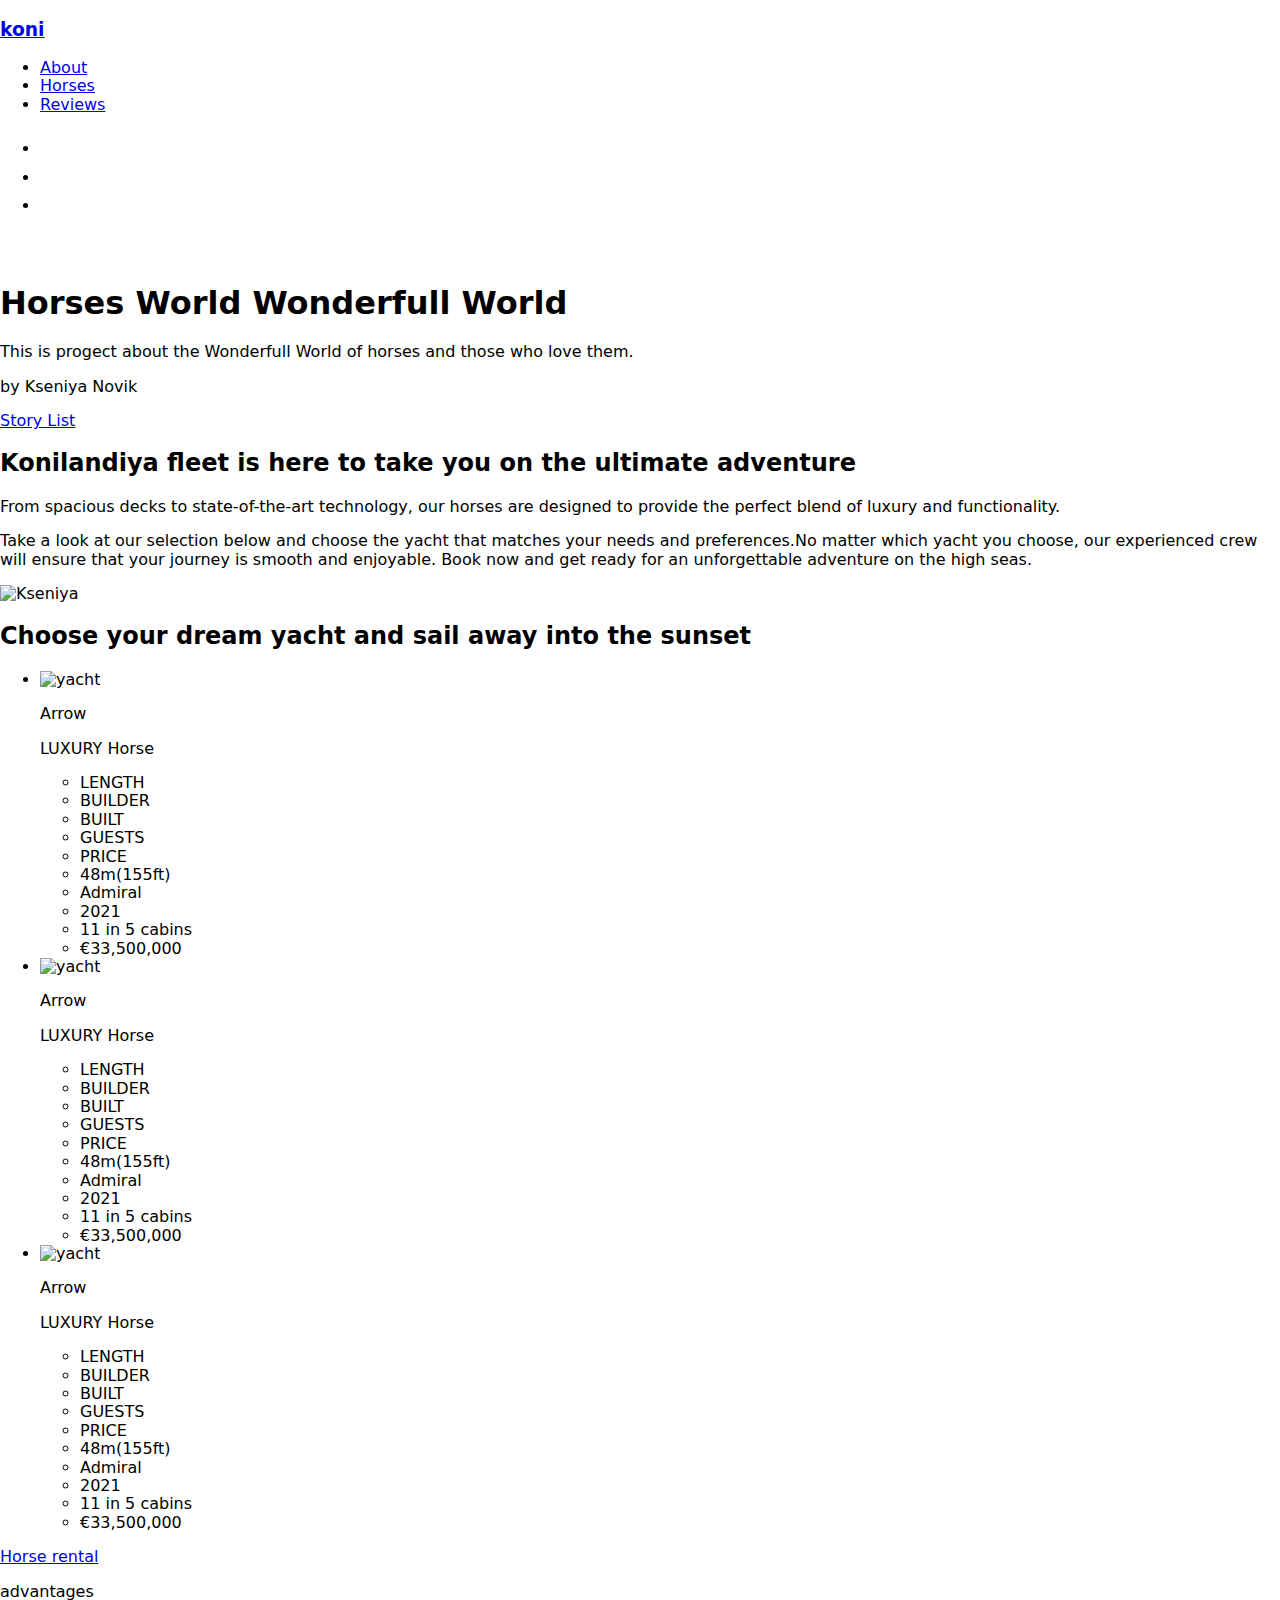
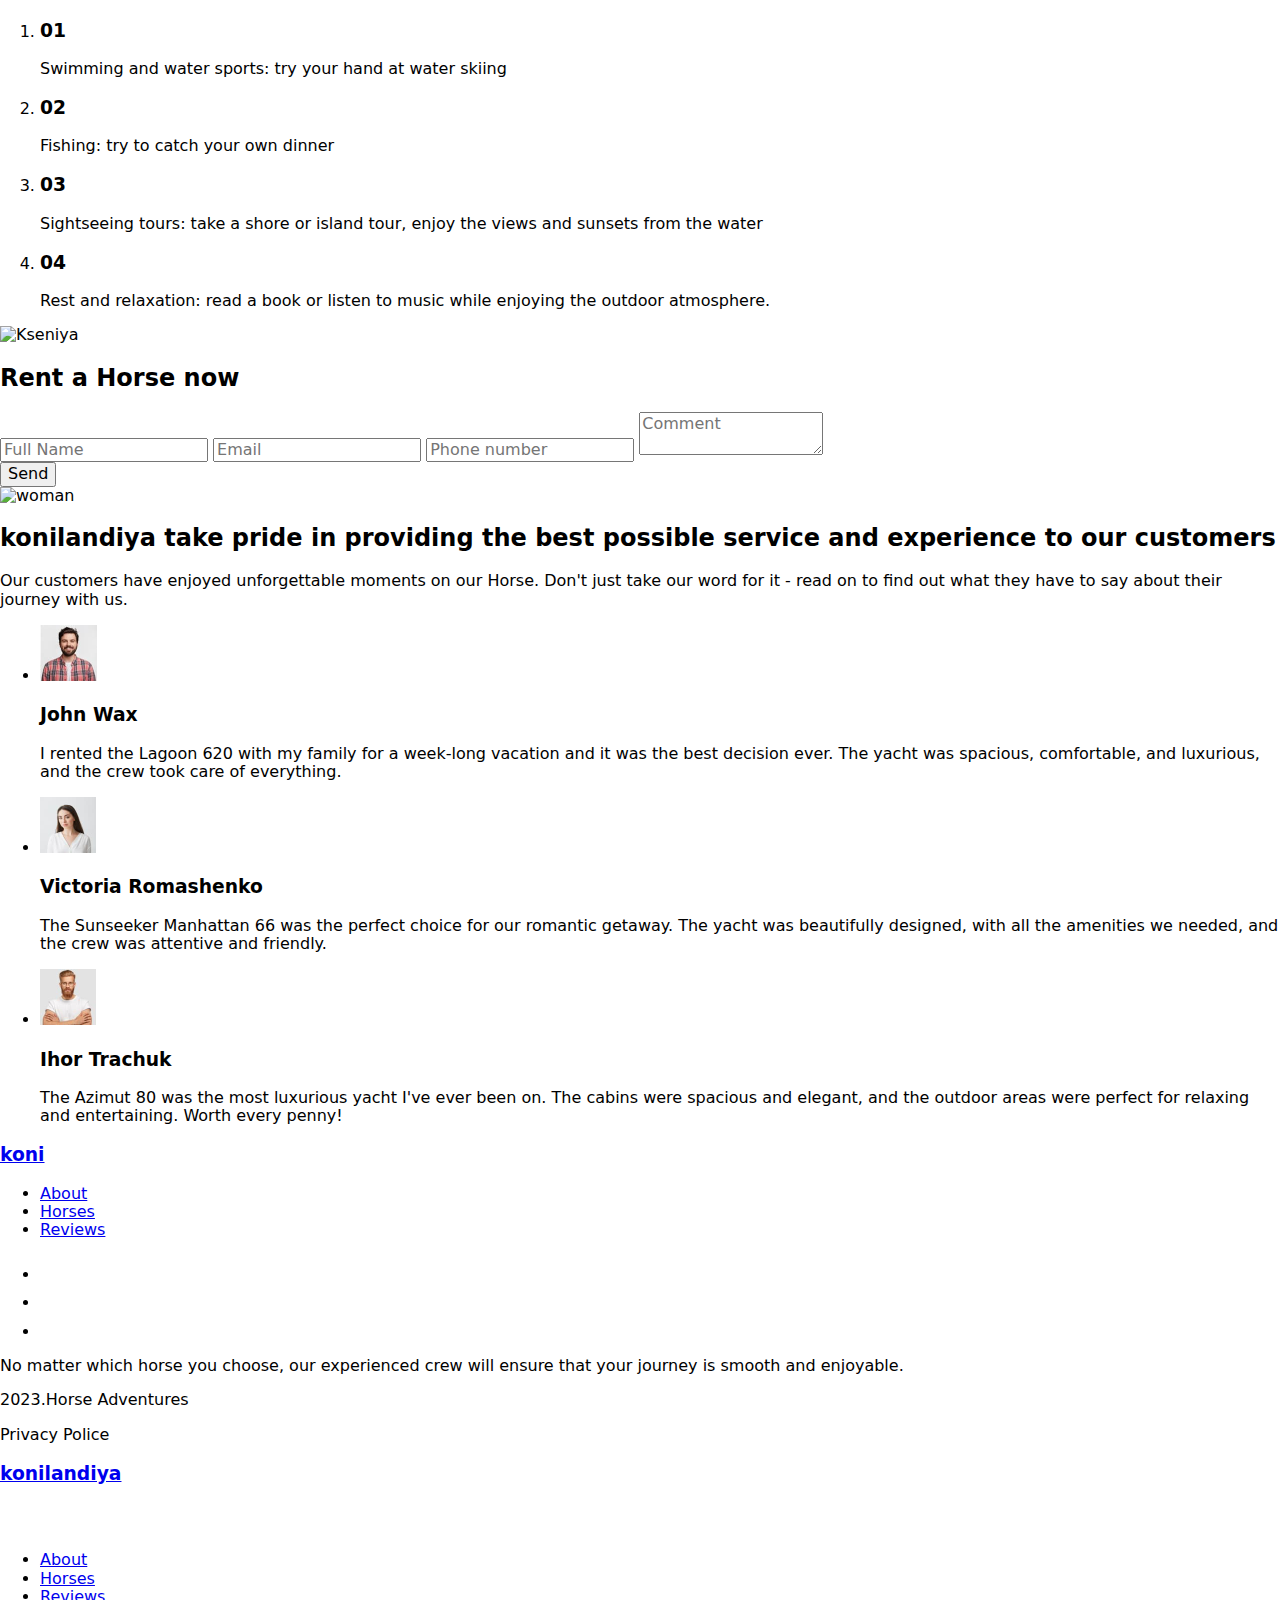
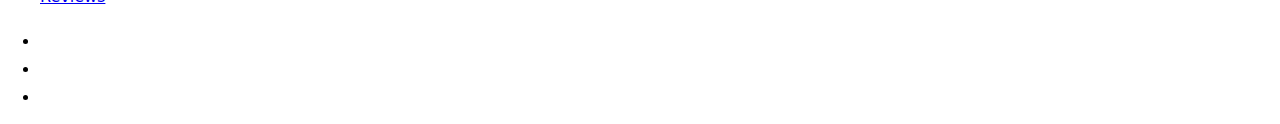
==== index.html @ ba9760f6 "Deploying to gh-pages from @ TarasNovik/konilandiya@6ae3e9ffd00a30eef5638ca9eb85bf108523a5fb 🚀" ====
<!DOCTYPE html>
<html lang="en">

<head>
  <meta charset="UTF-8">
  <link rel="icon" type="image/svg+xml" href="./scr/img/icons.svg#icon-YA">
  <meta name="viewport" content="width=device-width, initial-scale=1.0">
  <title>koni
  </title>
  <link rel="stylesheet" href="https://cdnjs.cloudflare.com/ajax/libs/modern-normalize/2.0.0/modern-normalize.min.css">
  <link rel="preconnect" href="https://fonts.googleapis.com">
  <link rel="preconnect" href="https://fonts.gstatic.com" crossorigin>
  <link href="https://fonts.googleapis.com/css2?family=Inter:wght@300;400;500&display=swap" rel="stylesheet">
  <link rel="stylesheet" href="../css/styles.css" />
  <script type="module" crossorigin src="/novik-ships/commonHelpers.js"></script>
</head>

<body>
  <section id="header" class="header">
    <div class="header-cont">
        <a href="#hero">
            <h3 class="header-logo">koni</h3>
        </a>
        <div class="header-nav-social">
            <ul class="footer-navigation-list">
                <li class="header-navigation-item"><a class="footer-a" href="#abouts">About</a>
                </li>
                <li class="header-navigation-item"><a class="footer-a" href="#ouryacht">Horses</a>
                </li>
                <li class="header-navigation-item"><a class="footer-a" href="#reviews">Reviews</a>
                </li>
            </ul>
            <ul class="header-social-list">
                <li class="header-social-item">
                    <a href="https://www.instagram.com/goitclub/">
                        <svg class="social-header-icon" width="24" height="24">
                            <use href="/novik-ships/assets/icons-5dbfdb24.svg#icon-instagram"></use>
                        </svg>
                    </a>
                </li>
                <li class="header-social-item">
                    <a href="https://www.youtube.com/c/GoIT">
                        <svg class="social-header-icon" width="24" height="24">
                            <use href="/novik-ships/assets/icons-5dbfdb24.svg#icon-youtube"></use>
                        </svg>
                    </a>
                </li>
                <li class="header-social-item">
                    <a href="https://www.facebook.com/goITclub/">
                        <svg class="social-header-icon" width="24" height="24">
                            <use href="/novik-ships/assets/icons-5dbfdb24.svg#icon-facebook"></use>
                        </svg>
                    </a>
                </li>
            </ul>
        </div>
        <a onclick="document.getElementById('window').style.display='block'" class="header-menu-open">
            <svg width="28" height="28">
                <use href="/novik-ships/assets/icons-5dbfdb24.svg#icon-burger"></use>
            </svg>
        </a>
    </div>
</section>
  <main>
    <section id="hero" class="hero conteiner">
    <div class="hero-content">
        <h1 class="hero-title">Horses World Wonderfull World
        </h1>
        <p class="hero-text">This is progect about the Wonderfull World of horses and those who love them.
        </p>
        <p class="hero-text1">by Kseniya Novik
        </p>
        <a class="hero-a" href="#rents">Story List</a>
    </div>
</section>
    <section id="abouts" class="conteiner">
    <div class="about">
        <div class="about-content">
            <h2 class="about-title">Konilandiya fleet is here to take you on the ultimate adventure</h2>
            <div class="about-content-text">
                <p class="about-text-1">From spacious decks to state-of-the-art technology, our horses are designed to
                    provide
                    the perfect blend of luxury and
                    functionality.</p>
                <p class="about-text-2">Take a look at our selection below and choose the yacht that matches your needs
                    and
                    preferences.No matter which yacht
                    you choose, our experienced crew will ensure that your journey is smooth and enjoyable. Book now and
                    get
                    ready for an
                    unforgettable adventure on the high seas.</p>
            </div>
        </div>
        <div class="about-blok-img">
            <picture>
                <source srcset="/novik-ships/assets/about-kseniya-96d95a40.jpg 1x, /novik-ships/assets/about-kseniya-96d95a40.jpg 2x"
                    media="(min-width: 1440px)">
                <source srcset="/novik-ships/assets/about-kseniya-96d95a40.jpg 1x, /novik-ships/assets/about-kseniya-96d95a40.jpg 2x"
                    media="(min-width: 1280px)">
                <source srcset="/novik-ships/assets/about-kseniya-96d95a40.jpg 1x, /novik-ships/assets/about-kseniya-96d95a40.jpg 2x"
                    media="(min-width: 768px)">
                <source srcset="/novik-ships/assets/about-kseniya-96d95a40.jpg 1x, /novik-ships/assets/about-kseniya-96d95a40.jpg 2x"
                    media="(max-width: 767px)">
                <img src="/novik-ships/assets/about-kseniya-96d95a40.jpg" alt="Kseniya">
            </picture>
        </div>
    </div>
</section>
    <section id="ouryacht" class="ouryachts conteiner">
    <h2 class="ouryachts-title">Choose your dream yacht and sail away into the sunset</h2>
    <ul class="ouryachts-cards">
        <li class="ouryachts-card-1">
            <picture>
                <source srcset="/novik-ships/assets/horse-1-f07447ae.jpg 1x, /novik-ships/assets/horse-1-f07447ae.jpg 2x"
                    media="(min-width: 1440px)">
                <source srcset="/novik-ships/assets/horse-1-f07447ae.jpg 1x, /novik-ships/assets/horse-1-f07447ae.jpg 2x"
                    media="(min-width: 1280px)">
                <source srcset="/novik-ships/assets/horse-1-f07447ae.jpg 1x, /novik-ships/assets/horse-1-f07447ae.jpg 2x"
                    media="(min-width: 768px)">
                <source srcset="/novik-ships/assets/horse-1-f07447ae.jpg 1x, /novik-ships/assets/horse-1-f07447ae.jpg 2x"
                    media="(max-width: 767px)">
                <img src="/novik-ships/assets/horse-1-f07447ae.jpg" alt="yacht">
            </picture>
            <div class="our-card-content">
                <div class="our-card-title">
                    <p class="ouryacht-name">Arrow</p>
                    <p class="ouryacht-klass">LUXURY Horse</p>
                </div>
                <div class="our-card-capacity">
                    <ul class="our-main-list">
                        <li>LENGTH</li>
                        <li>BUILDER</li>
                        <li>BUILT</li>
                        <li>GUESTS</li>
                        <li>PRICE</li>
                    </ul>
                    <ul class="our-detail-list">
                        <li>48m(155ft)</li>
                        <li>Admiral</li>
                        <li>2021</li>
                        <li>11 in 5 cabins</li>
                        <li>€33,500,000</li>
                    </ul>
                </div>

            </div>
        </li>
        <li class="ouryachts-card-2">
            <picture>
                <source srcset="/novik-ships/assets/horse-2-d01fa845.jpg 1x, /novik-ships/assets/horse-2-d01fa845.jpg 2x"
                    media="(min-width: 1440px)">
                <source srcset="/novik-ships/assets/horse-2-d01fa845.jpg 1x, /novik-ships/assets/horse-2-d01fa845.jpg 2x"
                    media="(min-width: 1280px)">
                <source srcset="/novik-ships/assets/horse-2-d01fa845.jpg 1x, /novik-ships/assets/horse-2-d01fa845.jpg 2x"
                    media="(min-width: 768px)">
                <img src="/novik-ships/assets/horse-2-d01fa845.jpg" alt="yacht">
            </picture>
            <div class="our-card-content">
                <div class="our-card-title">
                    <p class="ouryacht-name">Arrow</p>
                    <p class="ouryacht-klass">LUXURY Horse</p>
                </div>
                <div class="our-card-capacity">
                    <ul class="our-main-list">
                        <li>LENGTH</li>
                        <li>BUILDER</li>
                        <li>BUILT</li>
                        <li>GUESTS</li>
                        <li>PRICE</li>
                    </ul>
                    <ul class="our-detail-list">
                        <li>48m(155ft)</li>
                        <li>Admiral</li>
                        <li>2021</li>
                        <li>11 in 5 cabins</li>
                        <li>€33,500,000</li>
                    </ul>
                </div>

            </div>
        </li>
        <li class="ouryachts-card-3">
            <picture>
                <source srcset="/novik-ships/assets/horse-3-88b7dfd2.jpg 1x, /novik-ships/assets/horse-3-88b7dfd2.jpg 2x"
                    media="(min-width: 1440px)">
                <source srcset="/novik-ships/assets/horse-3-88b7dfd2.jpg 1x, /novik-ships/assets/horse-3-88b7dfd2.jpg 2x"
                    media="(min-width: 1280px)">
                <img src="/novik-ships/assets/horse-3-88b7dfd2.jpg" alt="yacht">
            </picture>
            <div class="our-card-content">
                <div class="our-card-title">
                    <p class="ouryacht-name">Arrow</p>
                    <p class="ouryacht-klass">LUXURY Horse</p>
                </div>
                <div class="our-card-capacity">
                    <ul class="our-main-list">
                        <li>LENGTH</li>
                        <li>BUILDER</li>
                        <li>BUILT</li>
                        <li>GUESTS</li>
                        <li>PRICE</li>
                    </ul>
                    <ul class="our-detail-list">
                        <li>48m(155ft)</li>
                        <li>Admiral</li>
                        <li>2021</li>
                        <li>11 in 5 cabins</li>
                        <li>€33,500,000</li>
                    </ul>
                </div>

            </div>
        </li>
    </ul>
    <a class="our-a" href="#rents">Horse rental</a>

</section>
    <section class="conteiner advantages">
    <p class="visually-hidden">advantages</p>
    <ol class="advantages-list">
        <li class="advantages-list-item">
            <h3 class="adv-list-nomer">01</h3>

            <p class="adv-list-text">Swimming and water sports: try your hand at water skiing</p>
        </li>
        <li class="advantages-list-item">
            <h3 class="adv-list-nomer">02</h3>

            <p class="adv-list-text">Fishing: try to catch your own dinner</p>
        </li>
        <li class="advantages-list-item">
            <h3 class="adv-list-nomer">03</h3>

            <p class="adv-list-text">Sightseeing tours: take a shore or island tour, enjoy the views and sunsets from
                the water</p>
        </li>
        <li class="advantages-list-item">
            <h3 class="adv-list-nomer">04</h3>

            <p class="adv-list-text">Rest and relaxation: read a book or listen to music while enjoying the outdoor
                atmosphere.</p>
        </li>
    </ol>
    <div class="adv-picture">
        <picture>
            <source srcset="/novik-ships/assets/advantages-kseniya-4c2199e6.jpg 1x, /novik-ships/assets/advantages-kseniya-4c2199e6.jpg 2x"
                media="(min-width: 1440px)">
            <source srcset="/novik-ships/assets/advantages-kseniya-4c2199e6.jpg 1x, /novik-ships/assets/advantages-kseniya-4c2199e6.jpg 2x"
                media="(min-width: 1280px)">
            <source srcset="/novik-ships/assets/advantages-kseniya-4c2199e6.jpg 1x, /novik-ships/assets/advantages-kseniya-4c2199e6.jpg 2x"
                media="(min-width: 768px)">
            <source srcset="/novik-ships/assets/advantages-kseniya-4c2199e6.jpg 1x, /novik-ships/assets/advantages-kseniya-4c2199e6.jpg 2x"
                media="(max-width: 767px)">
            <img src="/novik-ships/assets/advantages-kseniya-4c2199e6.jpg" alt="Kseniya">
        </picture>
    </div>
</section>
    <section id="rents" class="conteiner rent-section">
    <div class="rent">
        <h2 class="rent-form-title">Rent a Horse now</h2>
        <form class="rent-form">
            <input class="rent-form-input" name="user-name" type="text" pattern="[a-zA-Zа-яА-ЯіІїЇєЄ]+"
                placeholder="Full Name" required>
            <input class="rent-form-input" name="user-email" type="email" placeholder="Email" required>
            <input class="rent-form-input" name="user-phone" type="tel" pattern="[0-9]{3}-[0-9]{3}-[0-9]{2}-[0-9]{2}"
                placeholder="Phone number" required>
            <textarea class="rent-form-comment" name="user-comment" placeholder="Comment" required></textarea>
        </form>
        <button class="rent-submit-buttom" type="submit">Send</button>
    </div>
    <div class="rent-picture">
        <picture>
            <source srcset="/novik-ships/assets/woman-91833cdc.jpg 1x, /novik-ships/assets/woman-91833cdc.jpg 2x" media="(min-width: 1440px)">
            <source srcset="/novik-ships/assets/woman-91833cdc.jpg 1x, /novik-ships/assets/woman-91833cdc.jpg 2x" media="(min-width: 1280px)">
            <source srcset="/novik-ships/assets/woman-91833cdc.jpg 1x, /novik-ships/assets/woman-91833cdc.jpg 2x" media="(min-width: 768px)">
            <source srcset=" ./img/rent/rent-mobile.jpg 1x, ./img/rent/woman.jpg 2x" media="(max-width: 767px)">
            <img src="/novik-ships/assets/woman-91833cdc.jpg" alt="woman">
        </picture>
    </div>
</section>
    <section id="reviews" class="conteiner">
    <h2 class="reviews-title">konilandiya take pride in providing the best possible service and experience to our
        customers
    </h2>
    <p class="reviews-text">Our customers have enjoyed unforgettable moments on our Horse. Don't just take our word for
        it - read
        on to find out
        what they have to say about their journey with us.</p>
    <ul class="reviews-card-list">
        <li class="reviews-card john">
            <img class="reviews-foto" srcset="[data-uri] 2x" src="[data-uri]"
                alt="John foto">
            <h3 class="reviews-card-title">John Wax</h3>
            <p class="reviews-card-text">I rented the Lagoon 620 with my family for a week-long vacation and it was the
                best decision
                ever. The yacht was
                spacious, comfortable, and luxurious, and the crew took care of everything.</p>
        </li>
        <li class="reviews-card vika">
            <img class="reviews-foto " srcset="[data-uri] 2x" src="[data-uri]"
                alt="Victoria foto">
            <h3 class="reviews-card-title">Victoria Romashenko</h3>
            <p class="reviews-card-text">The Sunseeker Manhattan 66 was the perfect choice for our romantic getaway. The
                yacht was beautifully designed, with all
                the amenities we needed, and the crew was attentive and friendly.</p>
        </li>
        <li class="reviews-card ihor">
            <img class="reviews-foto" srcset="[data-uri] 2x" src="[data-uri]"
                alt="Ihor foto">
            <h3 class="reviews-card-title">Ihor Trachuk</h3>
            <p class="reviews-card-text">The Azimut 80 was the most luxurious yacht I've ever been on. The cabins were
                spacious and elegant, and the outdoor
                areas were perfect for relaxing and entertaining. Worth every penny!</p>
        </li>
    </ul>
</section>
  </main>
  <section class="footer-section">
    <div class="footer">
        <div class="footer-box-nav">
            <div class="footer-logo-nav">
                <a href="#hero">
                    <h3 class="footer-logo">koni</h3>
                </a>
                <ul class="footer-navigation-list">
                    <li class="footer-navigation-item"><a class="footer-a" href="#abouts">About</a>
                    </li>
                    <li class="footer-navigation-item"><a class="footer-a" href="#ouryacht">Horses</a>
                    </li>
                    <li class="footer-navigation-item"><a class="footer-a" href="#reviews">Reviews</a>
                    </li>
                </ul>
            </div>
            <ul class="footer-social-list">
                <li class="footer-social-item">
                    <a class="elips-foot" href="https://www.instagram.com/goitclub/">
                        <svg class="social-list-icon" width="24" height="24">
                            <use href="/novik-ships/assets/icons-5dbfdb24.svg#icon-instagram"></use>
                        </svg>
                    </a>
                </li>
                <li class="footer-social-item">
                    <a class="elips-foot" href="https://www.youtube.com/c/GoIT">
                        <svg class="social-list-icon" width="24" height="24">
                            <use href="/novik-ships/assets/icons-5dbfdb24.svg#icon-youtube"></use>
                        </svg>
                    </a>
                </li>
                <li class="footer-social-item">
                    <a class="elips-foot" href="https://www.facebook.com/goITclub/">
                        <svg class="social-list-icon" width="24" height="24">
                            <use href="/novik-ships/assets/icons-5dbfdb24.svg#icon-facebook"></use>
                        </svg>
                    </a>
                </li>
            </ul>
        </div>
        <p class="footer-haslo">No matter which horse you choose, our experienced crew will ensure that your journey is
            smooth and enjoyable.</p>
        <div class="footer-atribut-list">
            <p class="footer-atribut">2023.Horse Adventures</p>
            <p class="footer-atribut">Privacy Police</p>
        </div>
    </div>
</section>
  <section id="window" class="window is-open">
    <div class="header-cont">
        <a onclick="document.getElementById('window').style.display='none'" href="#hero">
            <h3 class="window-logo">konilandiya</h3>
        </a>
        <a onclick="document.getElementById('window').style.display='none'" class="header-menu-open" href="#header">
            <svg width="28" height="28">
                <use href="/novik-ships/assets/icons-5dbfdb24.svg#icon-close"></use>
            </svg>
        </a>
    </div>
    <div class="window-nav-social">
        <ul class="window-navigation-list">
            <li class="window-navigation-item"><a onclick="document.getElementById('window').style.display='none'"
                    class="footer-a" href="#abouts">About</a>
            </li>
            <li class="window-navigation-item"><a onclick="document.getElementById('window').style.display='none'"
                    class="footer-a" href="#ouryacht">Horses</a>
            </li>
            <li class="window-navigation-item"><a onclick="document.getElementById('window').style.display='none'"
                    class="footer-a" href="#reviews">Reviews</a>
            </li>
        </ul>
        <ul class="footer-social-list">
            <li class="footer-social-item">
                <a href="https://www.instagram.com/goitclub/">
                    <svg class="social-list-icon" width="24" height="24">
                        <use href="/novik-ships/assets/icons-5dbfdb24.svg#icon-instagram"></use>
                    </svg>
                </a>
            </li>
            <li class="footer-social-item">
                <a href="https://www.youtube.com/c/GoIT">
                    <svg class="social-list-icon" width="24" height="24">
                        <use href="/novik-ships/assets/icons-5dbfdb24.svg#icon-youtube"></use>
                    </svg>
                </a>
            </li>
            <li class="footer-social-item">
                <a href="https://www.facebook.com/goITclub/">
                    <svg class="social-list-icon" width="24" height="24">
                        <use href="/novik-ships/assets/icons-5dbfdb24.svg#icon-facebook">
                        </use>
                    </svg>
                </a>
            </li>
        </ul>
    </div>
</section>
  
</body>



</html>
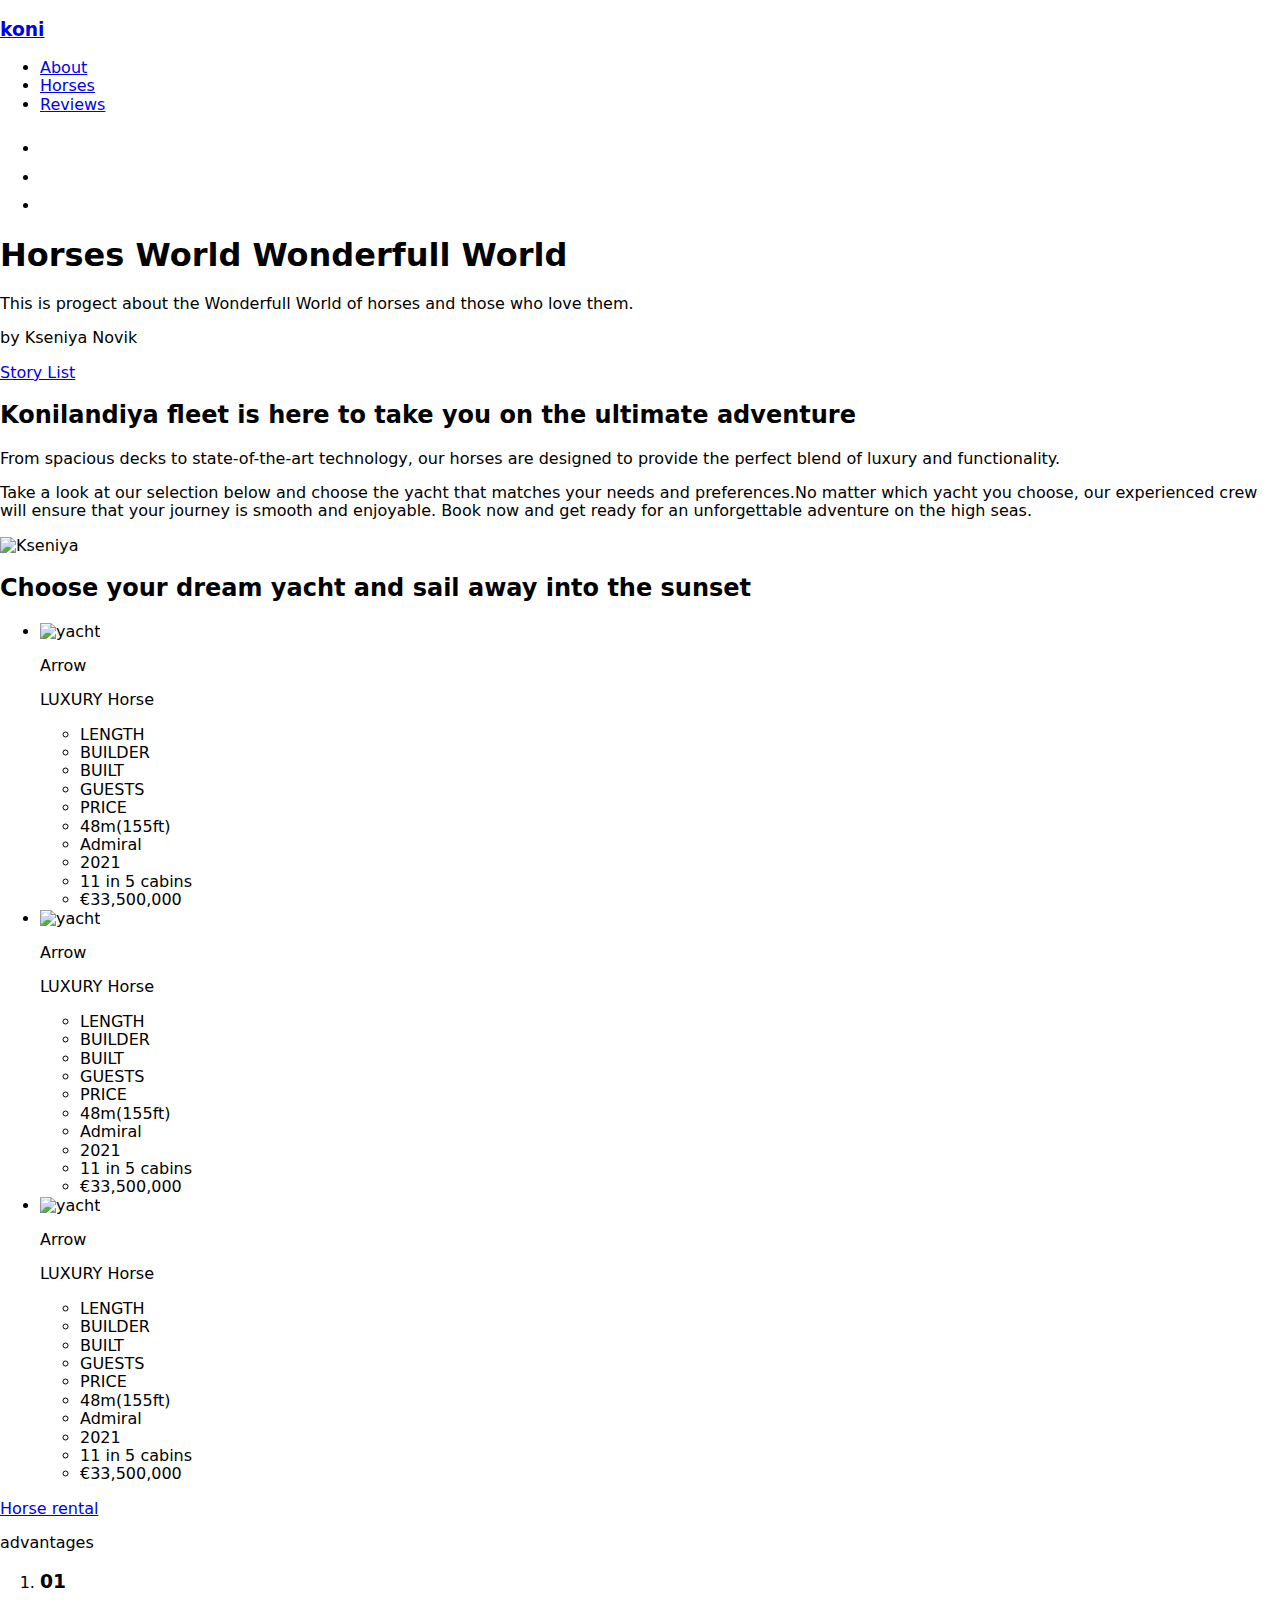
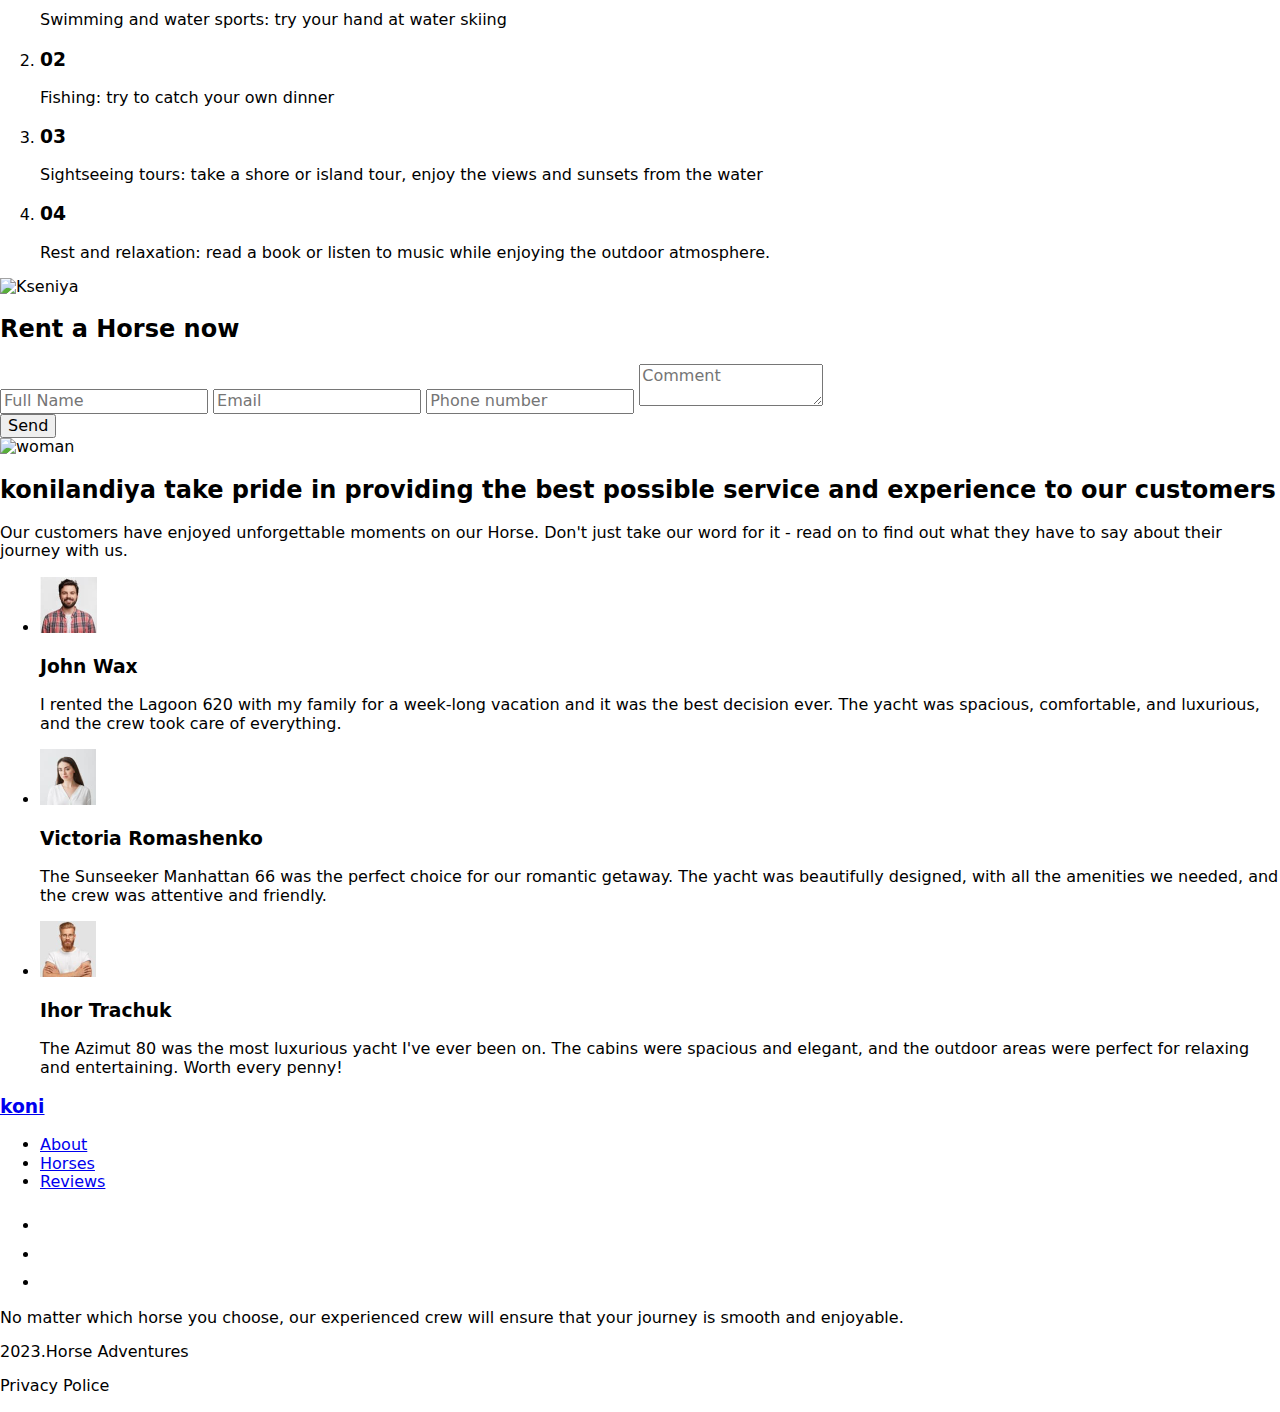
==== commit 93ad543f: "Deploying to gh-pages from @ TarasNovik/konilandiya@1b00e875debbe9c89da16ec483f197aa2c408970 🚀" ====
--- a/index.html
+++ b/index.html
@@ -11,8 +11,9 @@
   <link rel="preconnect" href="https://fonts.googleapis.com">
   <link rel="preconnect" href="https://fonts.gstatic.com" crossorigin>
   <link href="https://fonts.googleapis.com/css2?family=Inter:wght@300;400;500&display=swap" rel="stylesheet">
-  <link rel="stylesheet" href="../css/styles.css" />
+  
   <script type="module" crossorigin src="/novik-ships/commonHelpers.js"></script>
+  <link rel="stylesheet" href="/novik-ships/assets/index-3ce8d647.css">
 </head>
 
 <body>
@@ -54,11 +55,6 @@
                 </li>
             </ul>
         </div>
-        <a onclick="document.getElementById('window').style.display='block'" class="header-menu-open">
-            <svg width="28" height="28">
-                <use href="/novik-ships/assets/icons-5dbfdb24.svg#icon-burger"></use>
-            </svg>
-        </a>
     </div>
 </section>
   <main>
@@ -93,14 +89,6 @@
         </div>
         <div class="about-blok-img">
             <picture>
-                <source srcset="/novik-ships/assets/about-kseniya-96d95a40.jpg 1x, /novik-ships/assets/about-kseniya-96d95a40.jpg 2x"
-                    media="(min-width: 1440px)">
-                <source srcset="/novik-ships/assets/about-kseniya-96d95a40.jpg 1x, /novik-ships/assets/about-kseniya-96d95a40.jpg 2x"
-                    media="(min-width: 1280px)">
-                <source srcset="/novik-ships/assets/about-kseniya-96d95a40.jpg 1x, /novik-ships/assets/about-kseniya-96d95a40.jpg 2x"
-                    media="(min-width: 768px)">
-                <source srcset="/novik-ships/assets/about-kseniya-96d95a40.jpg 1x, /novik-ships/assets/about-kseniya-96d95a40.jpg 2x"
-                    media="(max-width: 767px)">
                 <img src="/novik-ships/assets/about-kseniya-96d95a40.jpg" alt="Kseniya">
             </picture>
         </div>
@@ -111,14 +99,6 @@
     <ul class="ouryachts-cards">
         <li class="ouryachts-card-1">
             <picture>
-                <source srcset="/novik-ships/assets/horse-1-f07447ae.jpg 1x, /novik-ships/assets/horse-1-f07447ae.jpg 2x"
-                    media="(min-width: 1440px)">
-                <source srcset="/novik-ships/assets/horse-1-f07447ae.jpg 1x, /novik-ships/assets/horse-1-f07447ae.jpg 2x"
-                    media="(min-width: 1280px)">
-                <source srcset="/novik-ships/assets/horse-1-f07447ae.jpg 1x, /novik-ships/assets/horse-1-f07447ae.jpg 2x"
-                    media="(min-width: 768px)">
-                <source srcset="/novik-ships/assets/horse-1-f07447ae.jpg 1x, /novik-ships/assets/horse-1-f07447ae.jpg 2x"
-                    media="(max-width: 767px)">
                 <img src="/novik-ships/assets/horse-1-f07447ae.jpg" alt="yacht">
             </picture>
             <div class="our-card-content">
@@ -147,12 +127,6 @@
         </li>
         <li class="ouryachts-card-2">
             <picture>
-                <source srcset="/novik-ships/assets/horse-2-d01fa845.jpg 1x, /novik-ships/assets/horse-2-d01fa845.jpg 2x"
-                    media="(min-width: 1440px)">
-                <source srcset="/novik-ships/assets/horse-2-d01fa845.jpg 1x, /novik-ships/assets/horse-2-d01fa845.jpg 2x"
-                    media="(min-width: 1280px)">
-                <source srcset="/novik-ships/assets/horse-2-d01fa845.jpg 1x, /novik-ships/assets/horse-2-d01fa845.jpg 2x"
-                    media="(min-width: 768px)">
                 <img src="/novik-ships/assets/horse-2-d01fa845.jpg" alt="yacht">
             </picture>
             <div class="our-card-content">
@@ -181,10 +155,6 @@
         </li>
         <li class="ouryachts-card-3">
             <picture>
-                <source srcset="/novik-ships/assets/horse-3-88b7dfd2.jpg 1x, /novik-ships/assets/horse-3-88b7dfd2.jpg 2x"
-                    media="(min-width: 1440px)">
-                <source srcset="/novik-ships/assets/horse-3-88b7dfd2.jpg 1x, /novik-ships/assets/horse-3-88b7dfd2.jpg 2x"
-                    media="(min-width: 1280px)">
                 <img src="/novik-ships/assets/horse-3-88b7dfd2.jpg" alt="yacht">
             </picture>
             <div class="our-card-content">
@@ -243,14 +213,6 @@
     </ol>
     <div class="adv-picture">
         <picture>
-            <source srcset="/novik-ships/assets/advantages-kseniya-4c2199e6.jpg 1x, /novik-ships/assets/advantages-kseniya-4c2199e6.jpg 2x"
-                media="(min-width: 1440px)">
-            <source srcset="/novik-ships/assets/advantages-kseniya-4c2199e6.jpg 1x, /novik-ships/assets/advantages-kseniya-4c2199e6.jpg 2x"
-                media="(min-width: 1280px)">
-            <source srcset="/novik-ships/assets/advantages-kseniya-4c2199e6.jpg 1x, /novik-ships/assets/advantages-kseniya-4c2199e6.jpg 2x"
-                media="(min-width: 768px)">
-            <source srcset="/novik-ships/assets/advantages-kseniya-4c2199e6.jpg 1x, /novik-ships/assets/advantages-kseniya-4c2199e6.jpg 2x"
-                media="(max-width: 767px)">
             <img src="/novik-ships/assets/advantages-kseniya-4c2199e6.jpg" alt="Kseniya">
         </picture>
     </div>
@@ -270,10 +232,6 @@
     </div>
     <div class="rent-picture">
         <picture>
-            <source srcset="/novik-ships/assets/woman-91833cdc.jpg 1x, /novik-ships/assets/woman-91833cdc.jpg 2x" media="(min-width: 1440px)">
-            <source srcset="/novik-ships/assets/woman-91833cdc.jpg 1x, /novik-ships/assets/woman-91833cdc.jpg 2x" media="(min-width: 1280px)">
-            <source srcset="/novik-ships/assets/woman-91833cdc.jpg 1x, /novik-ships/assets/woman-91833cdc.jpg 2x" media="(min-width: 768px)">
-            <source srcset=" ./img/rent/rent-mobile.jpg 1x, ./img/rent/woman.jpg 2x" media="(max-width: 767px)">
             <img src="/novik-ships/assets/woman-91833cdc.jpg" alt="woman">
         </picture>
     </div>
@@ -363,55 +321,7 @@
         </div>
     </div>
 </section>
-  <section id="window" class="window is-open">
-    <div class="header-cont">
-        <a onclick="document.getElementById('window').style.display='none'" href="#hero">
-            <h3 class="window-logo">konilandiya</h3>
-        </a>
-        <a onclick="document.getElementById('window').style.display='none'" class="header-menu-open" href="#header">
-            <svg width="28" height="28">
-                <use href="/novik-ships/assets/icons-5dbfdb24.svg#icon-close"></use>
-            </svg>
-        </a>
-    </div>
-    <div class="window-nav-social">
-        <ul class="window-navigation-list">
-            <li class="window-navigation-item"><a onclick="document.getElementById('window').style.display='none'"
-                    class="footer-a" href="#abouts">About</a>
-            </li>
-            <li class="window-navigation-item"><a onclick="document.getElementById('window').style.display='none'"
-                    class="footer-a" href="#ouryacht">Horses</a>
-            </li>
-            <li class="window-navigation-item"><a onclick="document.getElementById('window').style.display='none'"
-                    class="footer-a" href="#reviews">Reviews</a>
-            </li>
-        </ul>
-        <ul class="footer-social-list">
-            <li class="footer-social-item">
-                <a href="https://www.instagram.com/goitclub/">
-                    <svg class="social-list-icon" width="24" height="24">
-                        <use href="/novik-ships/assets/icons-5dbfdb24.svg#icon-instagram"></use>
-                    </svg>
-                </a>
-            </li>
-            <li class="footer-social-item">
-                <a href="https://www.youtube.com/c/GoIT">
-                    <svg class="social-list-icon" width="24" height="24">
-                        <use href="/novik-ships/assets/icons-5dbfdb24.svg#icon-youtube"></use>
-                    </svg>
-                </a>
-            </li>
-            <li class="footer-social-item">
-                <a href="https://www.facebook.com/goITclub/">
-                    <svg class="social-list-icon" width="24" height="24">
-                        <use href="/novik-ships/assets/icons-5dbfdb24.svg#icon-facebook">
-                        </use>
-                    </svg>
-                </a>
-            </li>
-        </ul>
-    </div>
-</section>
+  
   
 </body>
 
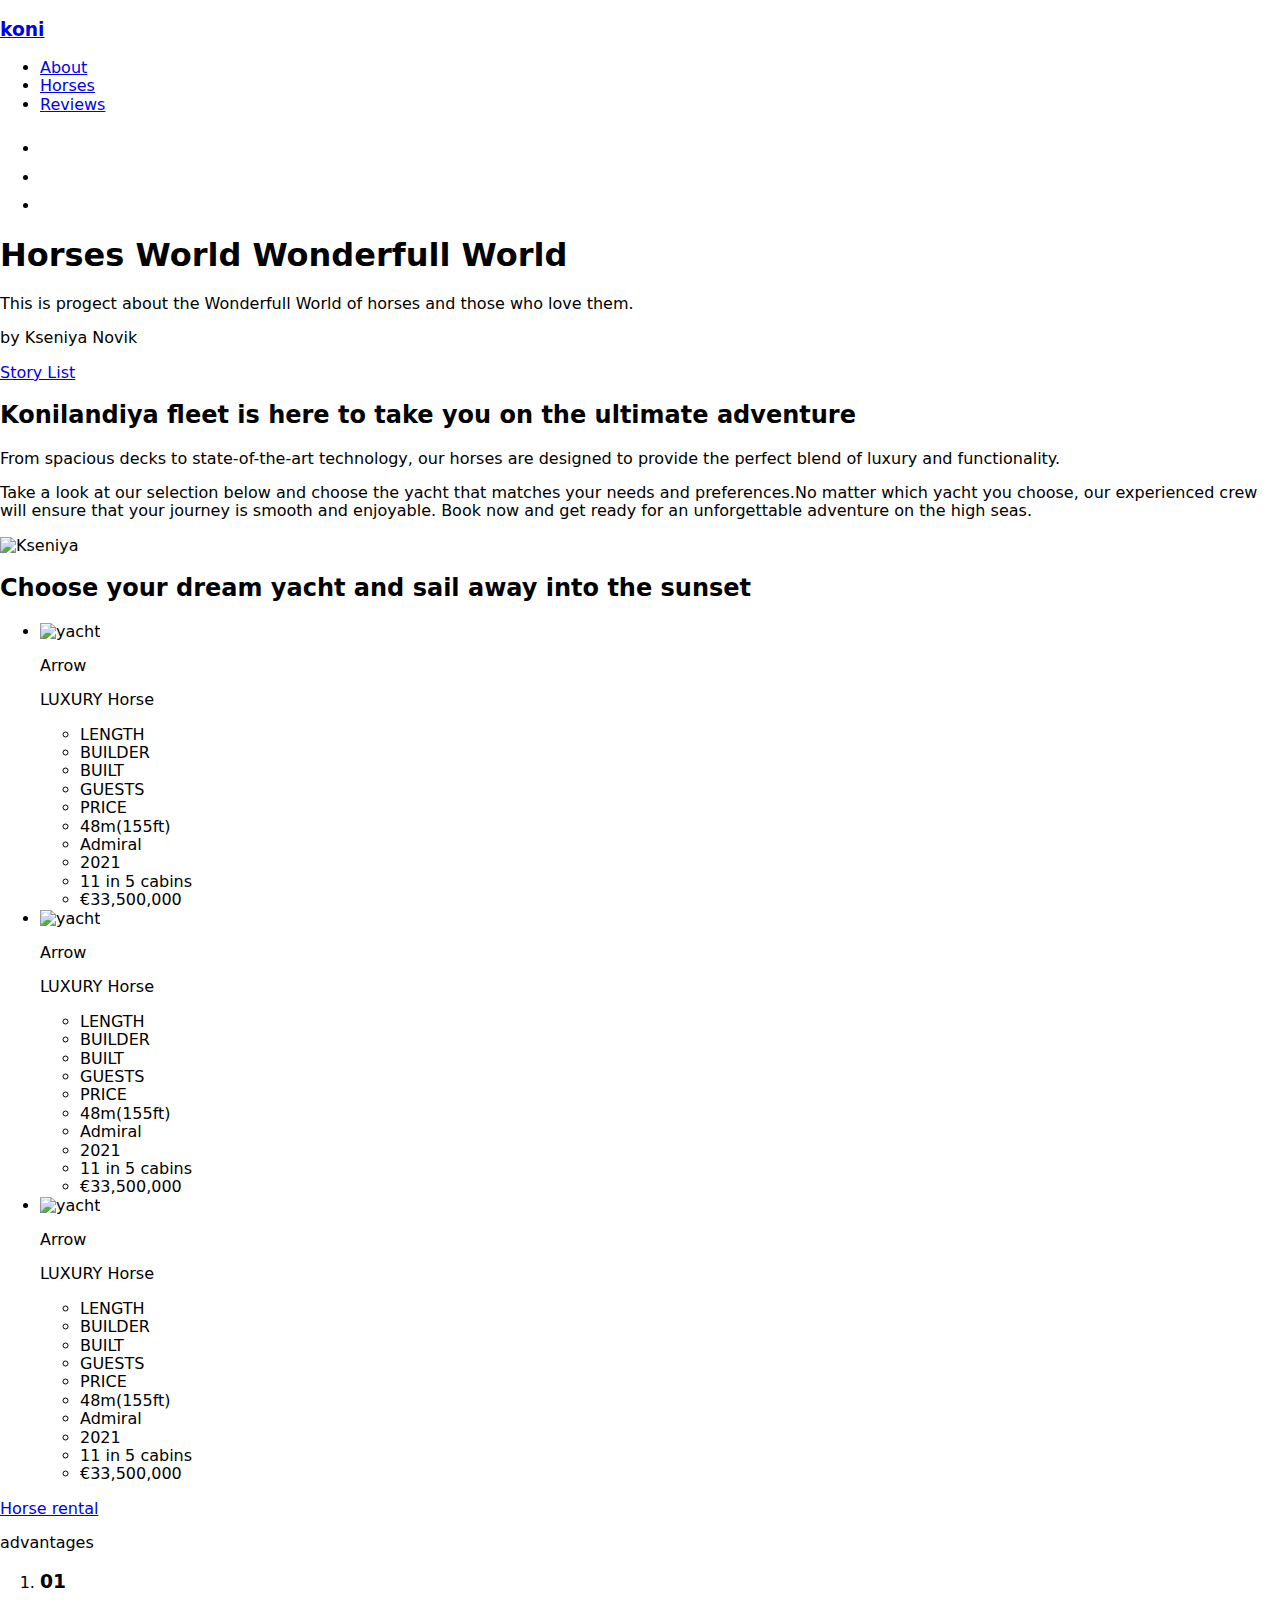
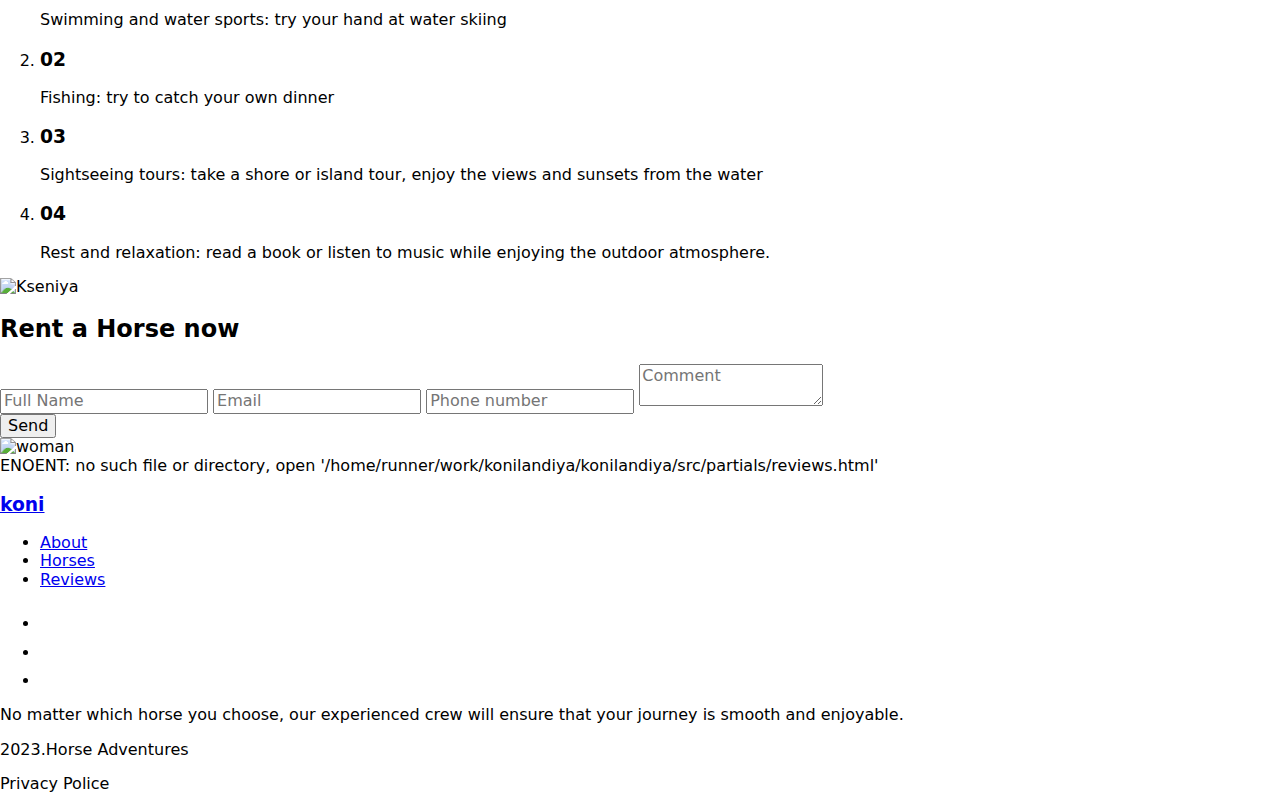
==== commit 06e2ed34: "Deploying to gh-pages from @ TarasNovik/konilandiya@0c5f18612090bdf1623797ede6f7efe3ae8a2ce6 🚀" ====
--- a/index.html
+++ b/index.html
@@ -13,7 +13,7 @@
   <link href="https://fonts.googleapis.com/css2?family=Inter:wght@300;400;500&display=swap" rel="stylesheet">
   
   <script type="module" crossorigin src="/novik-ships/commonHelpers.js"></script>
-  <link rel="stylesheet" href="/novik-ships/assets/index-3ce8d647.css">
+  <link rel="stylesheet" href="/novik-ships/assets/index-9cedb91c.css">
 </head>
 
 <body>
@@ -236,42 +236,7 @@
         </picture>
     </div>
 </section>
-    <section id="reviews" class="conteiner">
-    <h2 class="reviews-title">konilandiya take pride in providing the best possible service and experience to our
-        customers
-    </h2>
-    <p class="reviews-text">Our customers have enjoyed unforgettable moments on our Horse. Don't just take our word for
-        it - read
-        on to find out
-        what they have to say about their journey with us.</p>
-    <ul class="reviews-card-list">
-        <li class="reviews-card john">
-            <img class="reviews-foto" srcset="[data-uri] 2x" src="[data-uri]"
-                alt="John foto">
-            <h3 class="reviews-card-title">John Wax</h3>
-            <p class="reviews-card-text">I rented the Lagoon 620 with my family for a week-long vacation and it was the
-                best decision
-                ever. The yacht was
-                spacious, comfortable, and luxurious, and the crew took care of everything.</p>
-        </li>
-        <li class="reviews-card vika">
-            <img class="reviews-foto " srcset="[data-uri] 2x" src="[data-uri]"
-                alt="Victoria foto">
-            <h3 class="reviews-card-title">Victoria Romashenko</h3>
-            <p class="reviews-card-text">The Sunseeker Manhattan 66 was the perfect choice for our romantic getaway. The
-                yacht was beautifully designed, with all
-                the amenities we needed, and the crew was attentive and friendly.</p>
-        </li>
-        <li class="reviews-card ihor">
-            <img class="reviews-foto" srcset="[data-uri] 2x" src="[data-uri]"
-                alt="Ihor foto">
-            <h3 class="reviews-card-title">Ihor Trachuk</h3>
-            <p class="reviews-card-text">The Azimut 80 was the most luxurious yacht I've ever been on. The cabins were
-                spacious and elegant, and the outdoor
-                areas were perfect for relaxing and entertaining. Worth every penny!</p>
-        </li>
-    </ul>
-</section>
+    ENOENT: no such file or directory, open '/home/runner/work/konilandiya/konilandiya/src/partials/reviews.html'
   </main>
   <section class="footer-section">
     <div class="footer">
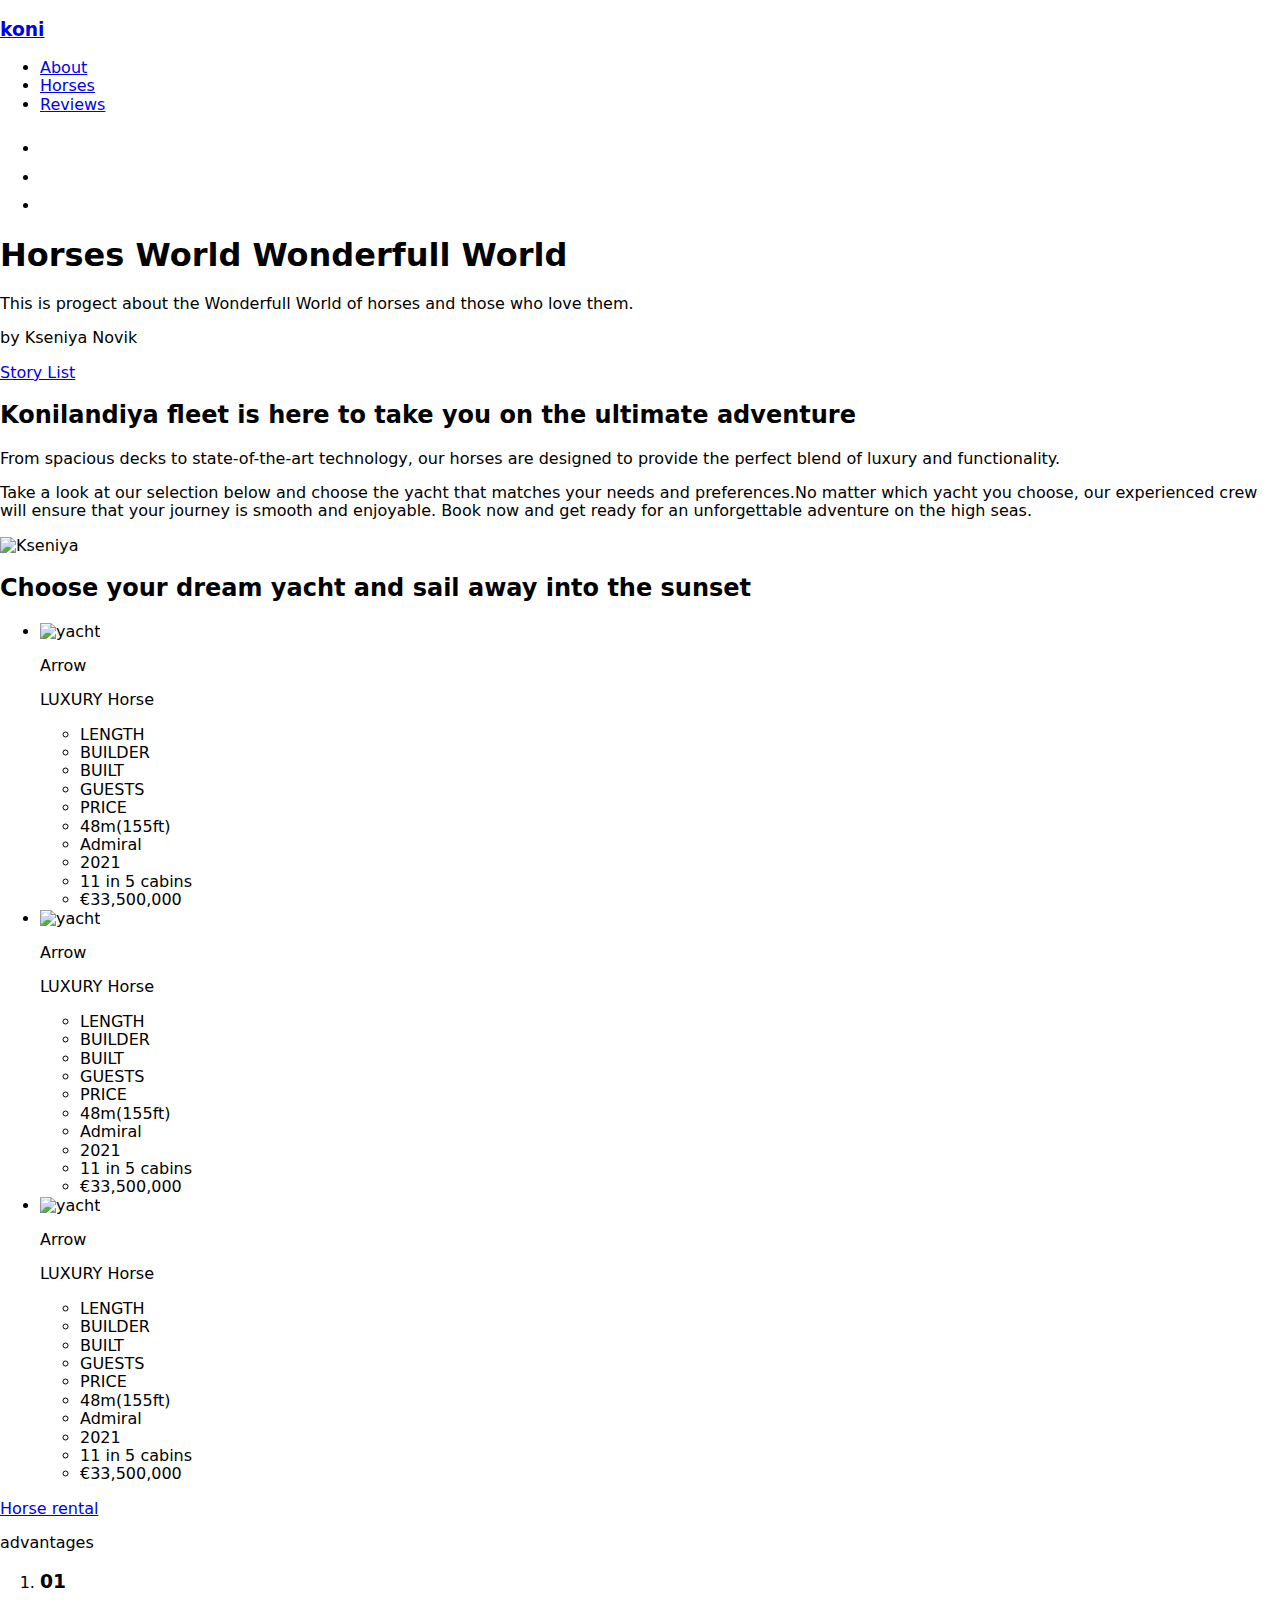
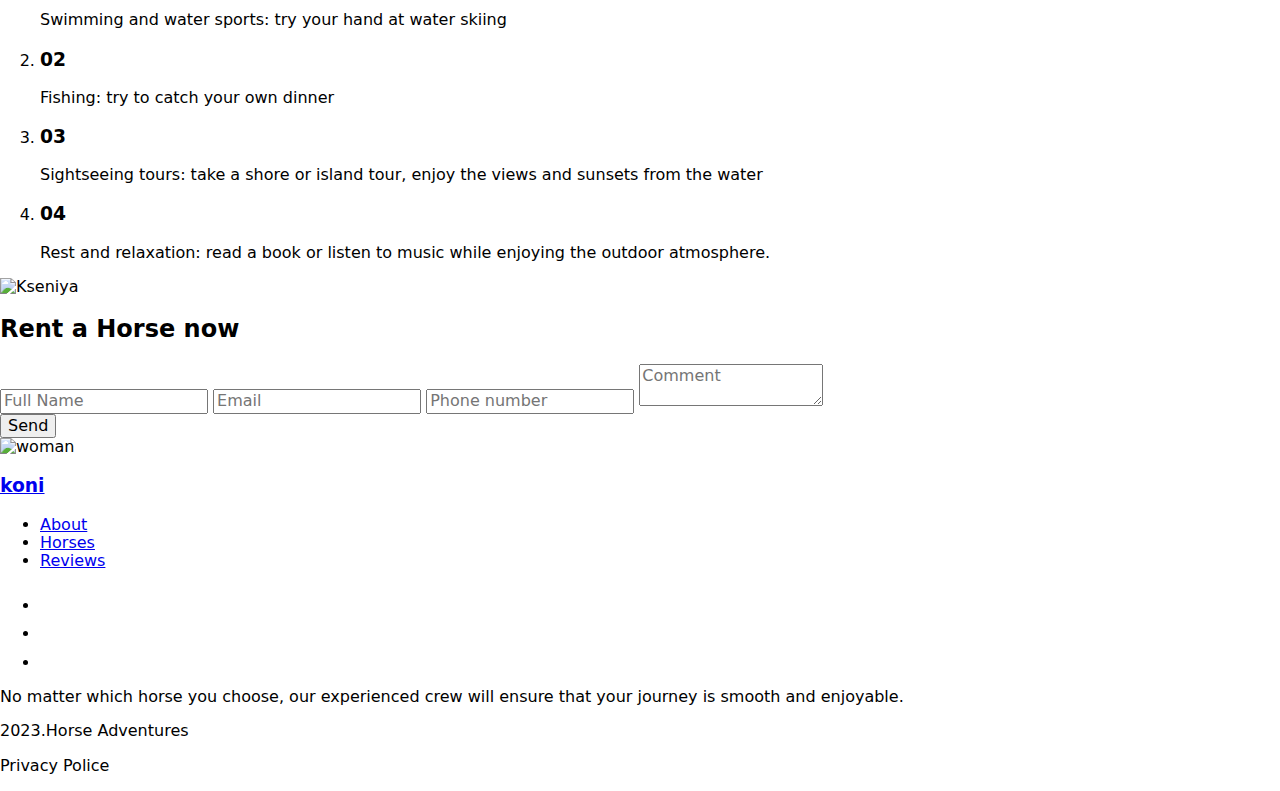
==== commit f7bda0a7: "Deploying to gh-pages from @ TarasNovik/konilandiya@fd83ae2c5ab7856ea2b9324bc292fec5fa0dbf53 🚀" ====
--- a/index.html
+++ b/index.html
@@ -236,7 +236,6 @@
         </picture>
     </div>
 </section>
-    ENOENT: no such file or directory, open '/home/runner/work/konilandiya/konilandiya/src/partials/reviews.html'
   </main>
   <section class="footer-section">
     <div class="footer">
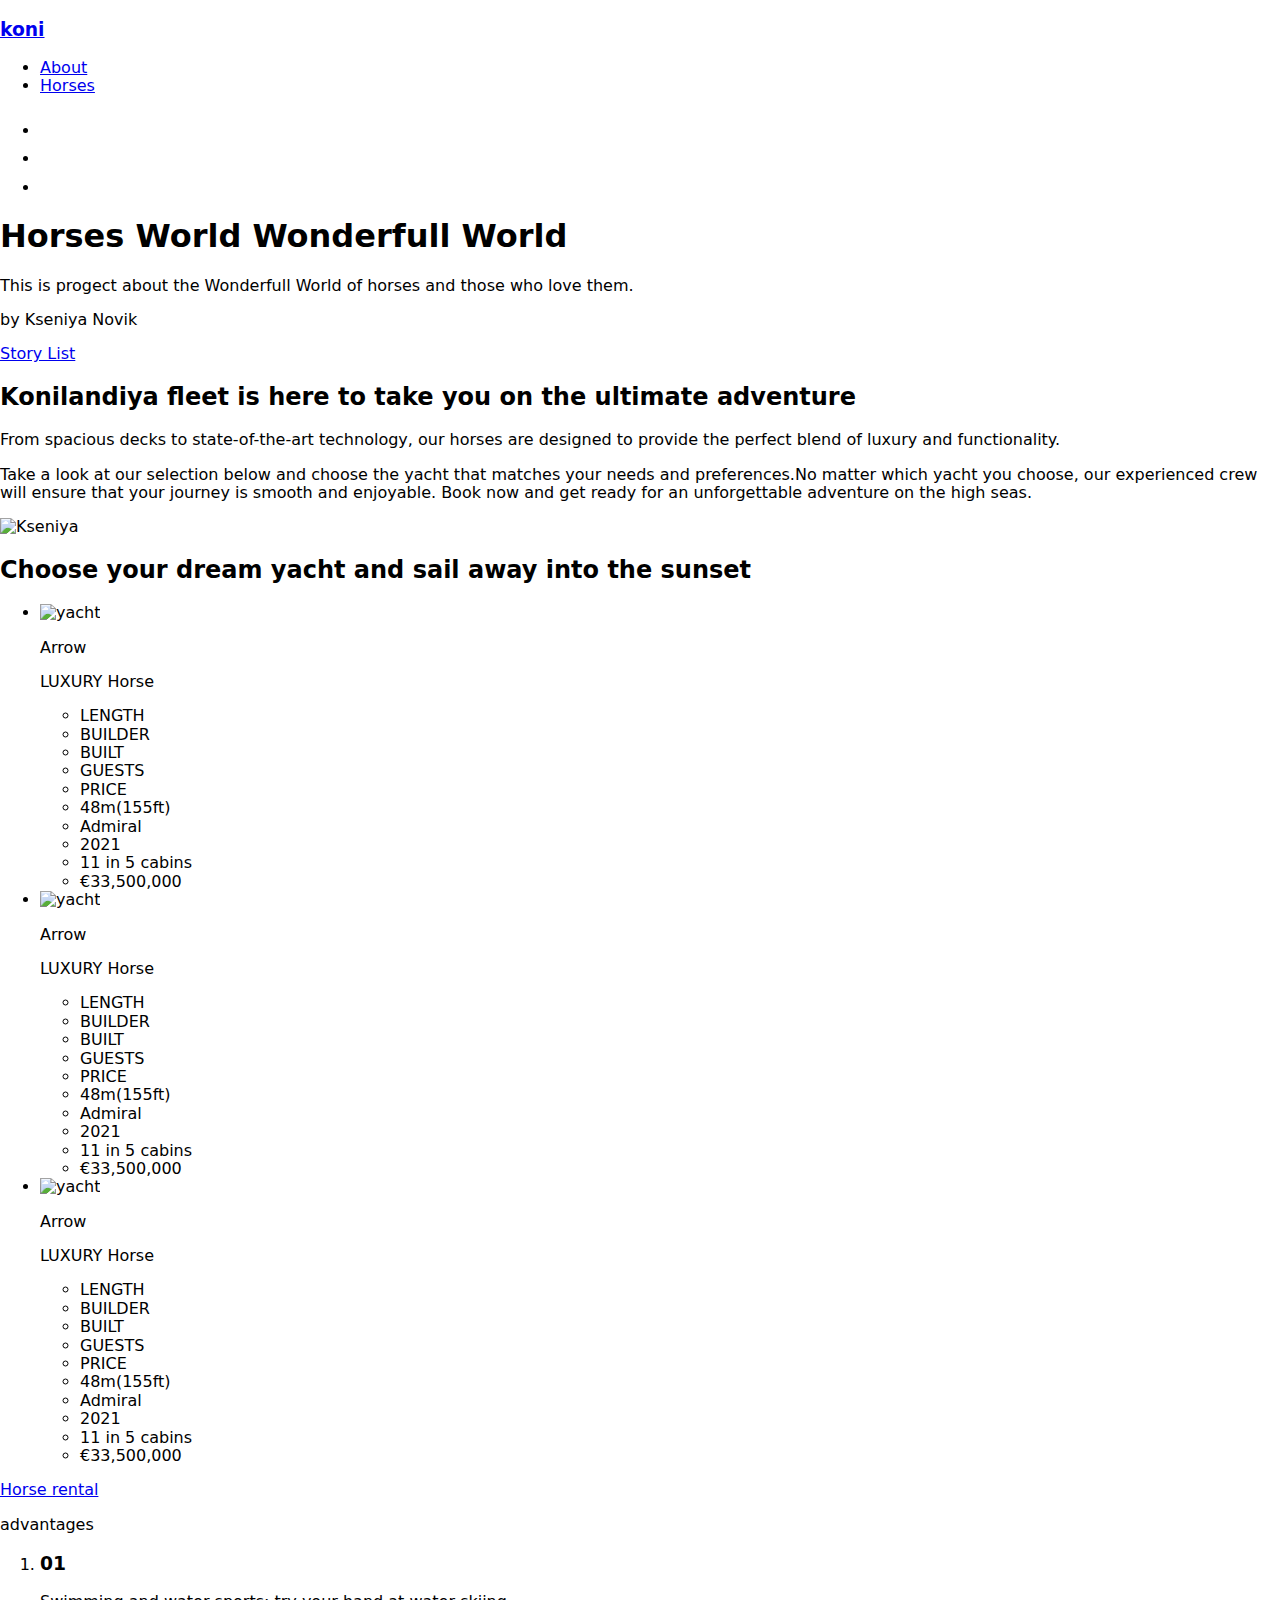
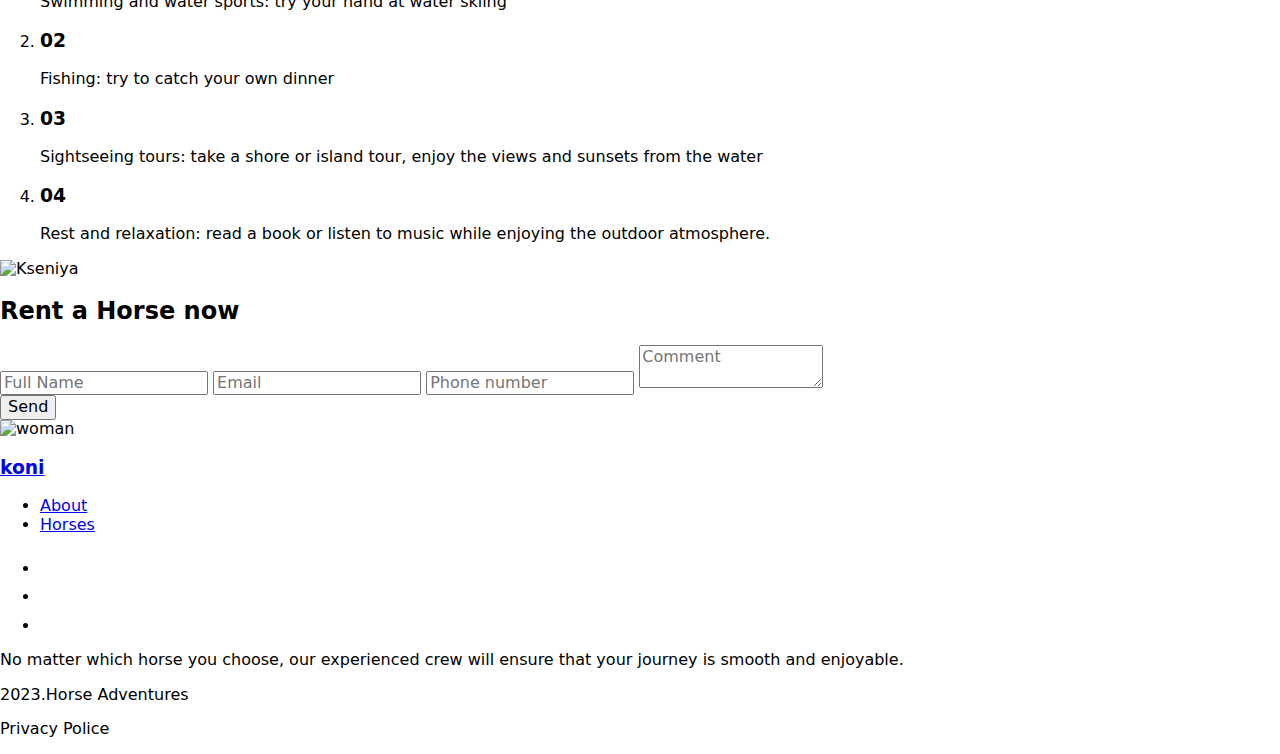
==== commit c42765a7: "Deploying to gh-pages from @ TarasNovik/konilandiya@ce17f50204374fc1300c778777a8008e58dae5a3 🚀" ====
--- a/index.html
+++ b/index.html
@@ -13,7 +13,7 @@
   <link href="https://fonts.googleapis.com/css2?family=Inter:wght@300;400;500&display=swap" rel="stylesheet">
   
   <script type="module" crossorigin src="/novik-ships/commonHelpers.js"></script>
-  <link rel="stylesheet" href="/novik-ships/assets/index-9cedb91c.css">
+  <link rel="stylesheet" href="/novik-ships/assets/index-f5c27b05.css">
 </head>
 
 <body>
@@ -27,8 +27,6 @@
                 <li class="header-navigation-item"><a class="footer-a" href="#abouts">About</a>
                 </li>
                 <li class="header-navigation-item"><a class="footer-a" href="#ouryacht">Horses</a>
-                </li>
-                <li class="header-navigation-item"><a class="footer-a" href="#reviews">Reviews</a>
                 </li>
             </ul>
             <ul class="header-social-list">
@@ -249,8 +247,6 @@
                     </li>
                     <li class="footer-navigation-item"><a class="footer-a" href="#ouryacht">Horses</a>
                     </li>
-                    <li class="footer-navigation-item"><a class="footer-a" href="#reviews">Reviews</a>
-                    </li>
                 </ul>
             </div>
             <ul class="footer-social-list">
